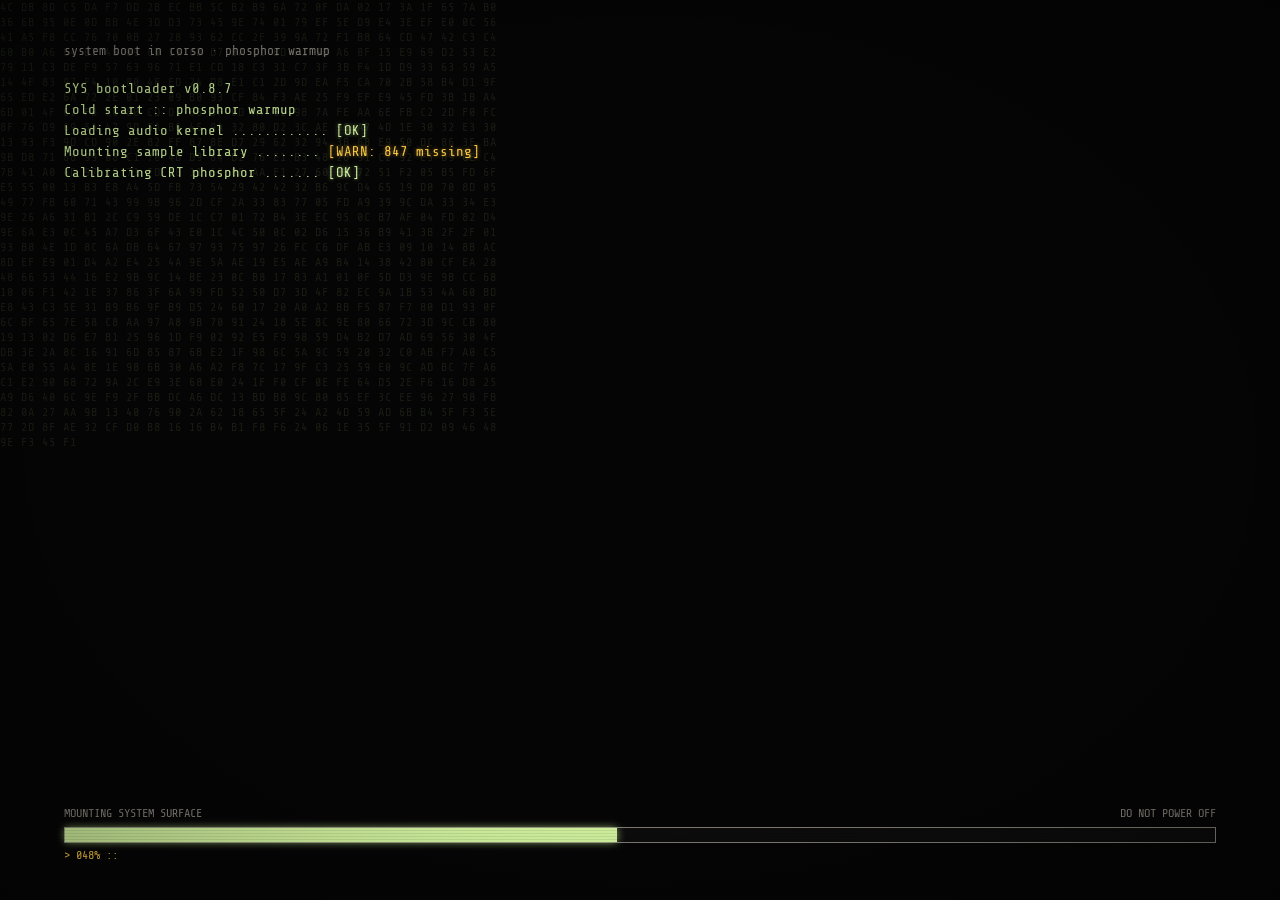
==== index.html @ 9a3f4247 "init LZYYY_SYS: boot screen, desktop, file manager - Boot preloader (asset + fonts) con overlay CRT," ====
<!DOCTYPE html>
<html lang="it">
<head>
  <meta charset="UTF-8">
  <meta name="viewport" content="width=device-width, initial-scale=1.0">
  <title>LZYYY_SYS</title>

  <!-- Font CRT (precaricati dal boot via document.fonts.ready) -->
  <link rel="preconnect" href="https://fonts.googleapis.com">
  <link rel="preconnect" href="https://fonts.gstatic.com" crossorigin>
  <link href="https://fonts.googleapis.com/css2?family=VT323&family=Orbitron:wght@400;700&family=IBM+Plex+Mono:wght@400;500&family=Share+Tech+Mono&display=swap" rel="stylesheet">

  <link rel="stylesheet" href="style/base.css">
  <link rel="stylesheet" href="style/boot.css">
  <link rel="stylesheet" href="style/desktop.css">
</head>
<body>

  <!-- ===================== DESKTOP (sotto il boot) ===================== -->
  <div id="desktop">
    <div class="sys-banner">
      <b>LZYYY_SYS</b> v0.8.7 :: phosphor session<br>
      mem 0x4C5A · samples 847 missing · coherence [FAIL]
    </div>

    <div id="icon-layer"><!-- icone generate da desktop.js --></div>

    <!-- Taskbar -->
    <div id="taskbar">
      <div class="tb-start">▚ START</div>
      <div id="tb-tasks"><!-- finestre aperte (windows.js) --></div>
      <div id="tb-clock">--:--:--</div>
    </div>
  </div>

  <!-- ===================== BOOT OVERLAY (sopra tutto) ===================== -->
  <div id="boot-overlay">
    <div id="boot-hex"></div>
    <div class="boot-sub">system boot in corso · phosphor warmup</div>

    <div id="boot-log"></div>

    <div class="boot-progress-wrap">
      <div class="boot-progress-meta">
        <span>MOUNTING SYSTEM SURFACE</span>
        <span>DO NOT POWER OFF</span>
      </div>
      <div id="boot-bar"><div id="boot-bar-fill"></div></div>
      <div id="boot-bar-pct">> 000% ::</div>
    </div>
  </div>

  <!-- Overlay CRT globale (scanline + flicker), sopra tutto, non cliccabile -->
  <div id="crt-overlay"></div>

  <script src="js/desktop.js"></script>
  <script src="js/boot.js"></script>
</body>
</html>
---- style/base.css ----
/* =========================================================
   LZYYY_SYS — base.css
   Variabili globali + reset + overlay CRT condivisi
   Estetica: base fredda neutra + fosfori CRT (verde/ambra)
   Mood: PC-98 denso + Serial Experiments Lain (hex, scanline)
   ========================================================= */

:root {
  /* --- Palette base fredda --- */
  --white:    #f0ede8;
  --offwhite: #e2ddd6;
  --grey-l:   #c8c3bc;
  --grey-m:   #8a857e;
  --grey-d:   #3a3732;
  --black:    #111010;

  /* --- Fosfori CRT --- */
  --ph:  #d4f5a0;   /* verde */
  --am:  #ffcc44;   /* ambra */
  --panel: #1c1a17; /* pannelli scuri */

  /* --- Glow riutilizzabile --- */
  --glow-ph: 0 0 4px rgba(212, 245, 160, 0.55);
  --glow-am: 0 0 4px rgba(255, 204, 68, 0.55);

  /* --- Tipografia --- */
  --f-display: 'VT323', monospace;
  --f-head:    'Orbitron', sans-serif;
  --f-body:    'IBM Plex Mono', monospace;
  --f-micro:   'Share Tech Mono', monospace;

  /* --- Layout --- */
  --taskbar-h: 30px;
}

/* Reset essenziale */
*,
*::before,
*::after {
  margin: 0;
  padding: 0;
  box-sizing: border-box;
}

html,
body {
  height: 100%;
  overflow: hidden;
}

body {
  background: var(--black);
  color: var(--grey-d);
  font-family: var(--f-body);
  font-size: 14px;
  line-height: 1.4;
  /* Cursore crosshair su tutto il sito */
  cursor: crosshair;
  /* Niente selezione testo accidentale trascinando finestre */
  user-select: none;
  -webkit-font-smoothing: none;
}

/* =========================================================
   Overlay CRT globali (scanline + flicker + vignettatura)
   Fissi sopra tutto, non intercettano i click
   ========================================================= */

#crt-overlay {
  position: fixed;
  inset: 0;
  z-index: 9000;
  pointer-events: none;
}

/* Scanline orizzontali */
#crt-overlay::before {
  content: '';
  position: absolute;
  inset: 0;
  background: repeating-linear-gradient(
    to bottom,
    rgba(0, 0, 0, 0)    0px,
    rgba(0, 0, 0, 0)    2px,
    rgba(0, 0, 0, 0.16) 3px,
    rgba(0, 0, 0, 0.16) 3px
  );
  background-size: 100% 3px;
}

/* Vignettatura + flicker raro */
#crt-overlay::after {
  content: '';
  position: absolute;
  inset: 0;
  background: radial-gradient(
    ellipse at center,
    rgba(0, 0, 0, 0) 55%,
    rgba(0, 0, 0, 0.35) 100%
  );
  animation: crt-flicker 6s steps(60) infinite;
}

@keyframes crt-flicker {
  0%, 96%, 100% { opacity: 1; }
  97%           { opacity: 0.82; }
  98%           { opacity: 1; }
  99%           { opacity: 0.9; }
}

/* Respiro lento del glow fosforo (riutilizzabile via classe) */
@keyframes phosphor-breathe {
  0%, 100% { text-shadow: var(--glow-ph); }
  50%      { text-shadow: 0 0 7px rgba(212, 245, 160, 0.85); }
}

/* Scrollbar custom sottile */
::-webkit-scrollbar { width: 8px; height: 8px; }
::-webkit-scrollbar-track { background: var(--panel); }
::-webkit-scrollbar-thumb {
  background: var(--grey-m);
  border: 1px solid var(--black);
}
::-webkit-scrollbar-thumb:hover { background: var(--ph); }

/* Utility */
.ph { color: var(--ph); text-shadow: var(--glow-ph); }
.am { color: var(--am); text-shadow: var(--glow-am); }
.hidden { display: none !important; }
---- style/boot.css ----
/* =========================================================
   LZYYY_SYS — boot.css
   Schermata di avvio / preloader sopra il desktop
   Copre il caricamento asset; svanisce a load completo
   ========================================================= */

#boot-overlay {
  position: fixed;
  inset: 0;
  z-index: 8000;
  background: #050505;
  color: var(--ph);
  font-family: var(--f-micro);
  display: flex;
  flex-direction: column;
  padding: 4vh 5vw;
  overflow: hidden;
  transition: opacity 0.6s ease, filter 0.6s ease;
}

/* Stato di chiusura: flash CRT poi via */
#boot-overlay.boot-done {
  opacity: 0;
  filter: brightness(2.4) blur(1px);
  pointer-events: none;
}

/* Stream esadecimale di sfondo (mood Lain) */
#boot-hex {
  position: absolute;
  inset: 0;
  z-index: 0;
  color: rgba(212, 245, 160, 0.10);
  font-size: 12px;
  line-height: 1.25;
  letter-spacing: 1px;
  white-space: pre-wrap;
  word-break: break-all;
  overflow: hidden;
  pointer-events: none;
}

/* Header sistema */
.boot-header {
  position: relative;
  z-index: 1;
  font-family: var(--f-display);
  font-size: clamp(28px, 6vw, 64px);
  letter-spacing: 2px;
  color: var(--ph);
  text-shadow: var(--glow-ph);
  animation: phosphor-breathe 4s ease-in-out infinite;
  line-height: 1;
}

.boot-sub {
  position: relative;
  z-index: 1;
  font-family: var(--f-micro);
  font-size: 13px;
  color: var(--grey-m);
  margin-top: 6px;
  margin-bottom: 18px;
}

/* Log terminale di avvio */
#boot-log {
  position: relative;
  z-index: 1;
  flex: 1;
  overflow: hidden;
  font-size: 14px;
  line-height: 1.5;
}

.boot-line { display: block; white-space: pre; }
.boot-line .tag-ok   { color: var(--ph); text-shadow: var(--glow-ph); }
.boot-line .tag-warn { color: var(--am); text-shadow: var(--glow-am); }
.boot-line .tag-err  { color: #ff6b5e; }

/* Cursore a blocco ambra, blink a step */
.boot-cursor {
  display: inline-block;
  width: 9px;
  height: 1em;
  background: var(--am);
  box-shadow: var(--glow-am);
  vertical-align: text-bottom;
  animation: step-blink 1s steps(1) infinite;
}

@keyframes step-blink {
  0%, 50%   { opacity: 1; }
  50.01%, 100% { opacity: 0; }
}

/* Barra di avanzamento */
.boot-progress-wrap {
  position: relative;
  z-index: 1;
  margin-top: 16px;
}

.boot-progress-meta {
  display: flex;
  justify-content: space-between;
  font-size: 12px;
  color: var(--grey-m);
  margin-bottom: 5px;
}

#boot-bar {
  height: 16px;
  border: 1px solid var(--grey-m);
  background: #0c0c0c;
  position: relative;
  /* Click sulla barra = hook easter egg EE-01 (gestito in JS) */
  cursor: crosshair;
}

#boot-bar-fill {
  height: 100%;
  width: 0%;
  background: var(--ph);
  box-shadow: 0 0 8px rgba(212, 245, 160, 0.7);
  transition: width 0.25s linear;
}

/* Glitch della barra durante il freeze */
#boot-bar.glitch #boot-bar-fill {
  background: var(--am);
  animation: bar-glitch 0.18s steps(2) infinite;
}

@keyframes bar-glitch {
  0%   { transform: translateX(0); }
  50%  { transform: translateX(-2px); filter: hue-rotate(40deg); }
  100% { transform: translateX(2px); }
}

#boot-bar-pct {
  position: relative;
  z-index: 1;
  font-size: 12px;
  color: var(--am);
  margin-top: 4px;
}
---- style/desktop.css ----
/* =========================================================
   LZYYY_SYS — desktop.css
   Desktop, griglia icone, taskbar, orologio
   ========================================================= */

#desktop {
  position: fixed;
  inset: 0;
  background:
    radial-gradient(ellipse at 30% 20%, rgba(212,245,160,0.05), transparent 60%),
    var(--white);
  /* Texture pixel-noise sottile (mood PC-98) */
  background-blend-mode: normal;
  overflow: hidden;
}

/* Rumore digitale animato leggero */
#desktop::before {
  content: '';
  position: absolute;
  inset: 0;
  z-index: 0;
  opacity: 0.05;
  background-image:
    repeating-linear-gradient(0deg, var(--grey-d) 0 1px, transparent 1px 2px),
    repeating-linear-gradient(90deg, var(--grey-d) 0 1px, transparent 1px 2px);
  background-size: 3px 3px;
  pointer-events: none;
  animation: noise-shift 0.4s steps(4) infinite;
}

@keyframes noise-shift {
  0%   { transform: translate(0, 0); }
  25%  { transform: translate(-1px, 1px); }
  50%  { transform: translate(1px, -1px); }
  75%  { transform: translate(-1px, -1px); }
  100% { transform: translate(0, 0); }
}

/* Banner sistema in alto a sinistra (mood Lain hex/log) */
.sys-banner {
  position: absolute;
  top: 10px;
  left: 12px;
  z-index: 1;
  font-family: var(--f-micro);
  font-size: 11px;
  color: var(--grey-m);
  line-height: 1.5;
  pointer-events: none;
}
.sys-banner b { color: var(--grey-d); font-weight: 400; }

/* =========================================================
   Griglia icone desktop
   ========================================================= */

#icon-layer {
  position: absolute;
  inset: 0;
  z-index: 2;
  padding: 60px 0 0 16px;
  display: flex;
  flex-direction: column;
  flex-wrap: wrap;
  align-content: flex-start;
  gap: 6px;
  height: calc(100% - var(--taskbar-h));
}

.desk-icon {
  width: 92px;
  padding: 8px 4px;
  display: flex;
  flex-direction: column;
  align-items: center;
  gap: 6px;
  text-align: center;
  border: 1px solid transparent;
  cursor: crosshair;
  transition: background 0.08s, border-color 0.08s;
}

.desk-icon:hover {
  background: rgba(212, 245, 160, 0.14);
  border-color: var(--grey-l);
}

.desk-icon.selected {
  background: rgba(255, 204, 68, 0.18);
  border-color: var(--am);
}

.desk-icon .glyph {
  font-size: 30px;
  line-height: 1;
  filter: grayscale(0.2) contrast(1.1);
  /* Resa pixelata delle emoji per coerenza retro */
  image-rendering: pixelated;
}

.desk-icon .label {
  font-family: var(--f-micro);
  font-size: 11px;
  color: var(--grey-d);
  letter-spacing: 0.5px;
  word-break: break-word;
}

/* =========================================================
   Taskbar
   ========================================================= */

#taskbar {
  position: absolute;
  left: 0;
  right: 0;
  bottom: 0;
  height: var(--taskbar-h);
  z-index: 5000;
  background: var(--panel);
  border-top: 1px solid var(--grey-m);
  display: flex;
  align-items: stretch;
  font-family: var(--f-micro);
  font-size: 12px;
  color: var(--white);
}

.tb-start {
  display: flex;
  align-items: center;
  padding: 0 14px;
  font-family: var(--f-head);
  font-size: 12px;
  letter-spacing: 1px;
  color: var(--ph);
  text-shadow: var(--glow-ph);
  border-right: 1px solid var(--grey-m);
  cursor: crosshair;
}
.tb-start:hover { background: rgba(212, 245, 160, 0.12); }

/* Area finestre aperte (popolata da windows.js più avanti) */
#tb-tasks {
  flex: 1;
  display: flex;
  align-items: center;
  gap: 4px;
  padding: 0 8px;
  overflow: hidden;
}

#tb-clock {
  display: flex;
  align-items: center;
  padding: 0 14px;
  border-left: 1px solid var(--grey-m);
  color: var(--am);
  text-shadow: var(--glow-am);
  letter-spacing: 1px;
  cursor: crosshair;
}

/* =========================================================
   Finestra placeholder (versione minima, pre-windows.js)
   ========================================================= */

.win {
  position: absolute;
  z-index: 100;
  min-width: 280px;
  background: var(--offwhite);
  border: 1px solid var(--grey-d);
  box-shadow: 4px 4px 0 rgba(17, 16, 16, 0.4);
  display: flex;
  flex-direction: column;
}

.win-title {
  display: flex;
  align-items: center;
  justify-content: space-between;
  height: 24px;
  padding: 0 6px 0 10px;
  background: var(--grey-d);
  color: var(--white);
  font-family: var(--f-micro);
  font-size: 12px;
  letter-spacing: 0.5px;
  cursor: move;
}

.win-close {
  width: 16px;
  height: 16px;
  line-height: 15px;
  text-align: center;
  background: var(--grey-m);
  color: var(--black);
  cursor: crosshair;
}
.win-close:hover { background: #ff6b5e; }

.win-body {
  padding: 14px;
  font-family: var(--f-body);
  font-size: 13px;
  color: var(--grey-d);
  line-height: 1.5;
}

/* Corpo che ospita un'app standalone in iframe: niente padding */
.win-body.win-app {
  padding: 0;
  background: var(--panel);
}
.win-body.win-app iframe {
  display: block;
  width: 100%;
  height: 100%;
  border: 0;
}
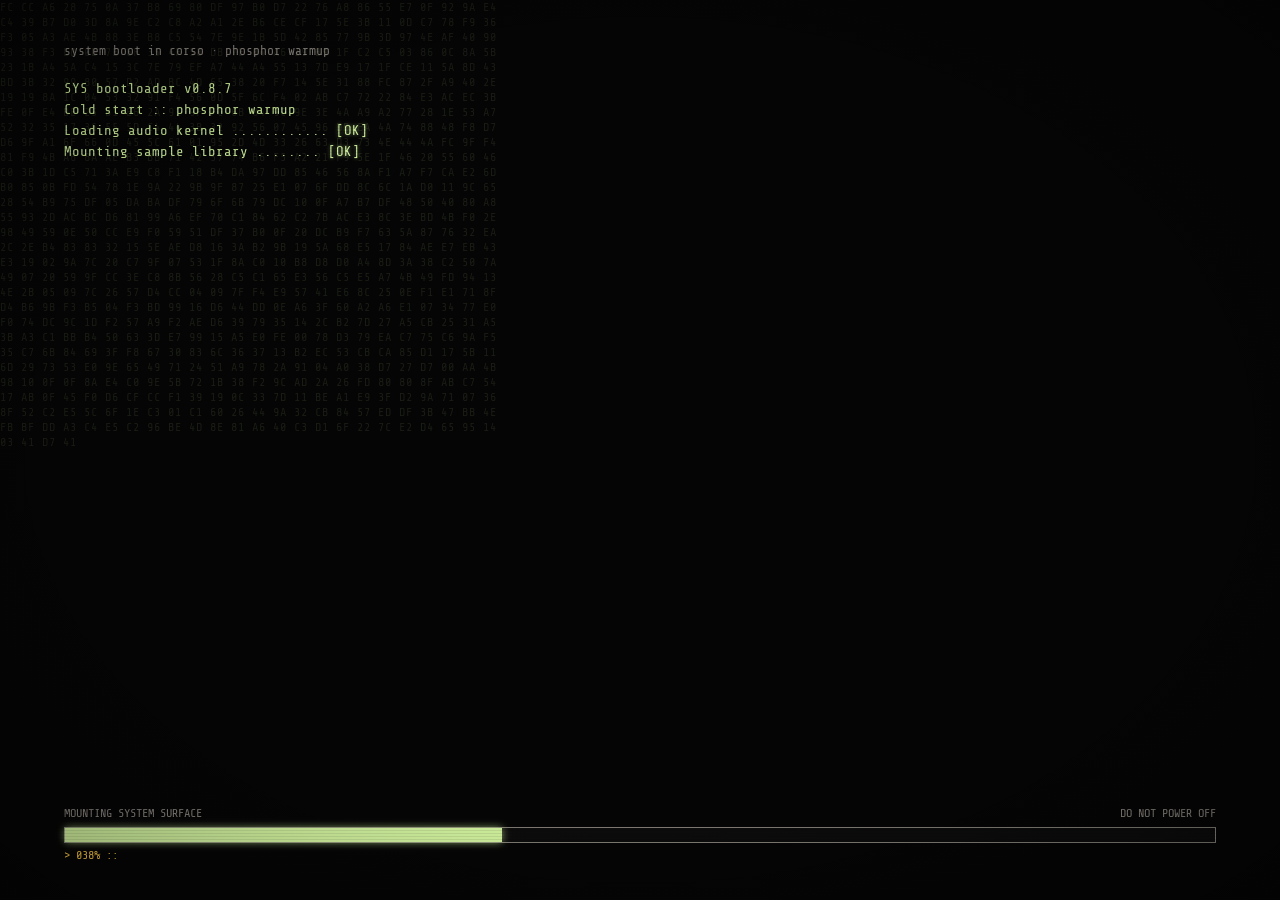
==== commit 871db9ba: "feat: browser+presave, tetris, synth, file manager folders, easter egg - Browser app: presave orcd e" ====
--- a/index.html
+++ b/index.html
@@ -20,7 +20,7 @@
   <div id="desktop">
     <div class="sys-banner">
       <b>LZYYY_SYS</b> v0.8.7 :: phosphor session<br>
-      mem 0x4C5A · samples 847 missing · coherence [FAIL]
+      mem 0x4C5A · coherence [FAIL]
     </div>
 
     <div id="icon-layer"><!-- icone generate da desktop.js --></div>
@@ -28,6 +28,7 @@
     <!-- Taskbar -->
     <div id="taskbar">
       <div class="tb-start">▚ START</div>
+      <div id="tb-launch"><!-- launcher app (desktop.js) --></div>
       <div id="tb-tasks"><!-- finestre aperte (windows.js) --></div>
       <div id="tb-clock">--:--:--</div>
     </div>
@@ -54,6 +55,7 @@
   <div id="crt-overlay"></div>
 
   <script src="js/desktop.js"></script>
+  <script src="js/easter-eggs.js"></script>
   <script src="js/boot.js"></script>
 </body>
 </html>
--- a/style/base.css
+++ b/style/base.css
@@ -30,7 +30,7 @@
   --f-micro:   'Share Tech Mono', monospace;
 
   /* --- Layout --- */
-  --taskbar-h: 30px;
+  --taskbar-h: 56px;
 }
 
 /* Reset essenziale */
--- a/style/desktop.css
+++ b/style/desktop.css
@@ -141,6 +141,34 @@
 }
 .tb-start:hover { background: rgba(212, 245, 160, 0.12); }
 
+/* Launcher app nella taskbar (tutte tranne il Cestino) */
+#tb-launch {
+  display: flex;
+  align-items: stretch;
+  border-right: 1px solid var(--grey-m);
+}
+
+.tb-app {
+  display: flex;
+  flex-direction: column;
+  align-items: center;
+  justify-content: center;
+  gap: 3px;
+  padding: 0 12px;
+  cursor: crosshair;
+  border-right: 1px solid rgba(138, 133, 126, 0.3);
+  color: var(--grey-l);
+  white-space: nowrap;
+}
+.tb-app:hover {
+  background: rgba(212, 245, 160, 0.12);
+  color: var(--ph);
+  text-shadow: var(--glow-ph);
+}
+.tb-app:active { background: rgba(255, 204, 68, 0.18); }
+.tb-app .g { font-size: 20px; line-height: 1; filter: grayscale(0.2); }
+.tb-app .t { font-size: 10px; letter-spacing: 0.5px; line-height: 1; }
+
 /* Area finestre aperte (popolata da windows.js più avanti) */
 #tb-tasks {
   flex: 1;
@@ -210,6 +238,84 @@
   line-height: 1.5;
 }
 
+/* =========================================================
+   Easter egg: popup antivirus + virus "ASCOLTA LAZYYY"
+   ========================================================= */
+
+/* Popup antivirus (toast in basso a destra) */
+.av-popup {
+  position: fixed;
+  right: 14px;
+  bottom: calc(var(--taskbar-h) + 14px);
+  width: 300px;
+  z-index: 7500;
+  background: var(--offwhite);
+  border: 1px solid var(--grey-d);
+  box-shadow: 4px 4px 0 rgba(17, 16, 16, 0.4);
+  font-family: var(--f-body);
+  animation: av-in 0.3s ease;
+}
+@keyframes av-in {
+  from { transform: translateY(20px); opacity: 0; }
+  to   { transform: none; opacity: 1; }
+}
+.av-head {
+  display: flex; justify-content: space-between; align-items: center;
+  background: #b32d2d; color: #fff;
+  padding: 5px 8px;
+  font-family: var(--f-micro); font-size: 12px; letter-spacing: 0.5px;
+}
+.av-head .x { cursor: crosshair; padding: 0 4px; }
+.av-body { padding: 12px; font-size: 12px; color: var(--grey-d); line-height: 1.5; }
+.av-body b { color: #b32d2d; }
+.av-scan { height: 10px; border: 1px solid var(--grey-m); margin: 10px 0 6px; background: #0c0c0c; }
+.av-scan > i { display: block; height: 100%; width: 0; background: var(--ph); box-shadow: var(--glow-ph); }
+.av-actions { display: flex; gap: 8px; margin-top: 10px; }
+.av-btn {
+  flex: 1; text-align: center; padding: 6px; cursor: crosshair;
+  font-family: var(--f-micro); font-size: 12px; border: 1px solid var(--grey-d);
+}
+.av-btn.primary { background: var(--ph); color: var(--black); border-color: var(--ph); }
+.av-btn.primary:hover { background: var(--am); border-color: var(--am); }
+.av-btn.ghost:hover { background: var(--grey-l); }
+
+/* Finestre virus che si moltiplicano */
+.virus-win {
+  position: fixed; z-index: 7000; width: 200px;
+  background: var(--panel); border: 1px solid var(--ph);
+  box-shadow: 0 0 12px rgba(212, 245, 160, 0.5);
+  font-family: var(--f-micro);
+  animation: virus-jit 0.2s steps(2) infinite;
+}
+@keyframes virus-jit {
+  0%   { transform: translate(0, 0); }
+  50%  { transform: translate(-1px, 1px); }
+  100% { transform: translate(1px, -1px); }
+}
+.virus-win .vw-head {
+  display: flex; justify-content: space-between;
+  background: var(--ph); color: var(--black);
+  padding: 3px 6px; font-size: 11px;
+}
+.virus-win .vw-head .x { cursor: crosshair; padding: 0 3px; }
+.virus-win .vw-body { padding: 14px 10px; text-align: center; }
+.virus-win .vw-body .big {
+  font-family: var(--f-display); font-size: 28px; line-height: 1;
+  color: var(--ph); text-shadow: var(--glow-ph);
+}
+.virus-win .vw-body a { display: inline-block; margin-top: 8px; color: var(--am); font-size: 11px; text-decoration: none; }
+.virus-win .vw-body a:hover { text-decoration: underline; }
+
+/* Pulsante per terminare l'infestazione */
+.virus-purge {
+  position: fixed; left: 50%; bottom: calc(var(--taskbar-h) + 14px);
+  transform: translateX(-50%);
+  z-index: 7600; padding: 8px 16px; cursor: crosshair;
+  background: #b32d2d; color: #fff; border: 1px solid #fff;
+  font-family: var(--f-micro); font-size: 12px; letter-spacing: 0.5px;
+}
+.virus-purge:hover { background: #d13838; }
+
 /* Corpo che ospita un'app standalone in iframe: niente padding */
 .win-body.win-app {
   padding: 0;
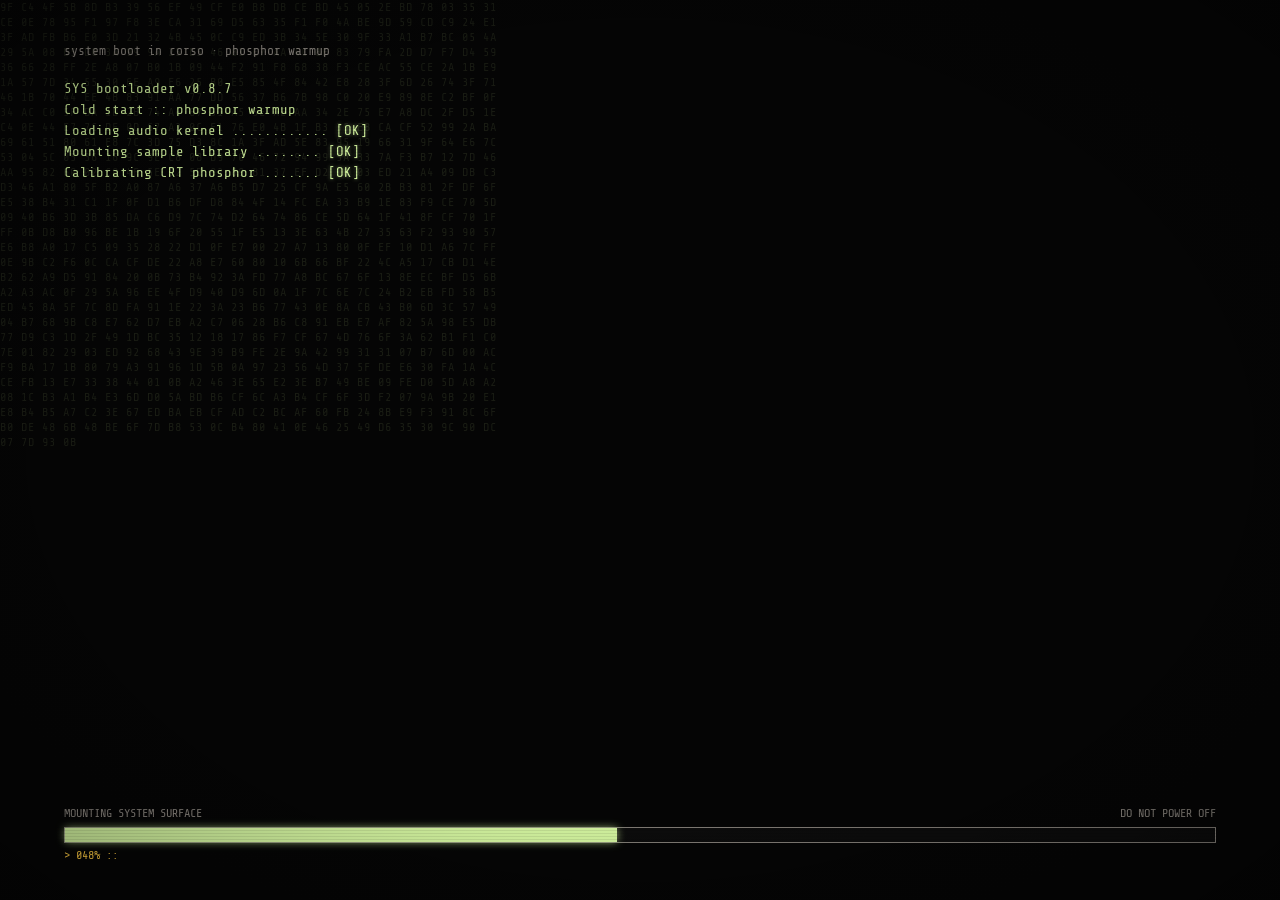
==== commit cb099a43: "fix(deploy): cache js/css non piu immutable + cache-bust ?v=2 max-age=31536000 immutable su /js e /s" ====
--- a/index.html
+++ b/index.html
@@ -10,9 +10,10 @@
   <link rel="preconnect" href="https://fonts.gstatic.com" crossorigin>
   <link href="https://fonts.googleapis.com/css2?family=VT323&family=Orbitron:wght@400;700&family=IBM+Plex+Mono:wght@400;500&family=Share+Tech+Mono&display=swap" rel="stylesheet">
 
-  <link rel="stylesheet" href="style/base.css">
-  <link rel="stylesheet" href="style/boot.css">
-  <link rel="stylesheet" href="style/desktop.css">
+  <!-- ?v=2: cache-bust — le versioni precedenti erano servite "immutable" -->
+  <link rel="stylesheet" href="style/base.css?v=2">
+  <link rel="stylesheet" href="style/boot.css?v=2">
+  <link rel="stylesheet" href="style/desktop.css?v=2">
 </head>
 <body>
 
@@ -54,8 +55,8 @@
   <!-- Overlay CRT globale (scanline + flicker), sopra tutto, non cliccabile -->
   <div id="crt-overlay"></div>
 
-  <script src="js/desktop.js"></script>
-  <script src="js/easter-eggs.js"></script>
-  <script src="js/boot.js"></script>
+  <script src="js/desktop.js?v=2"></script>
+  <script src="js/easter-eggs.js?v=2"></script>
+  <script src="js/boot.js?v=2"></script>
 </body>
 </html>
--- a/style/desktop.css
+++ b/style/desktop.css
@@ -327,3 +327,88 @@
   height: 100%;
   border: 0;
 }
+
+/* =========================================================
+   Mobile (≤768px) — layout adattato per touch
+   ========================================================= */
+
+@media (max-width: 768px) {
+  /* Banner sistema: nascosto, troppo piccolo */
+  .sys-banner { display: none; }
+
+  /* Icone: griglia a 4 colonne anziché lista verticale */
+  #icon-layer {
+    flex-direction: row;
+    flex-wrap: wrap;
+    align-content: flex-start;
+    padding: 14px 12px 0;
+    gap: 10px;
+    justify-content: flex-start;
+  }
+
+  .desk-icon {
+    width: calc(25% - 8px);
+    padding: 12px 4px;
+    gap: 8px;
+  }
+
+  .desk-icon .glyph { font-size: 34px; }
+  .desk-icon .label { font-size: 10px; }
+
+  /* Launcher taskbar: nascosto — le app stanno sul desktop */
+  #tb-launch { display: none; }
+
+  /* Lista finestre aperte: nascosta — HOME è il modo per tornare */
+  #tb-tasks { display: none; }
+
+  /* HOME button */
+  .tb-start.tb-home {
+    color: var(--am);
+    text-shadow: var(--glow-am);
+    letter-spacing: 2px;
+    min-width: 80px;
+    justify-content: center;
+  }
+
+  /* Finestre: fullscreen sopra il desktop */
+  .win {
+    position: fixed !important;
+    left: 0 !important;
+    top: 0 !important;
+    width: 100% !important;
+    height: calc(100vh - var(--taskbar-h)) !important;
+    min-width: unset !important;
+    box-shadow: none !important;
+    border-left: none !important;
+    border-right: none !important;
+    border-top: none !important;
+  }
+
+  /* Corpo finestra: riempie lo spazio rimanente sotto la titlebar */
+  .win-body {
+    flex: 1;
+    overflow-y: auto;
+  }
+
+  /* Iframe app: occupa tutta l'altezza disponibile */
+  .win-body.win-app {
+    height: auto !important;
+  }
+
+  /* Titlebar non trascinabile su touch */
+  .win-title { cursor: default; }
+
+  /* Popup antivirus: full width su mobile */
+  .av-popup {
+    left: 0;
+    right: 0;
+    width: 100%;
+    bottom: var(--taskbar-h);
+  }
+
+  /* Pulsante purge centrato in basso */
+  .virus-purge {
+    width: 90%;
+    text-align: center;
+  }
+}
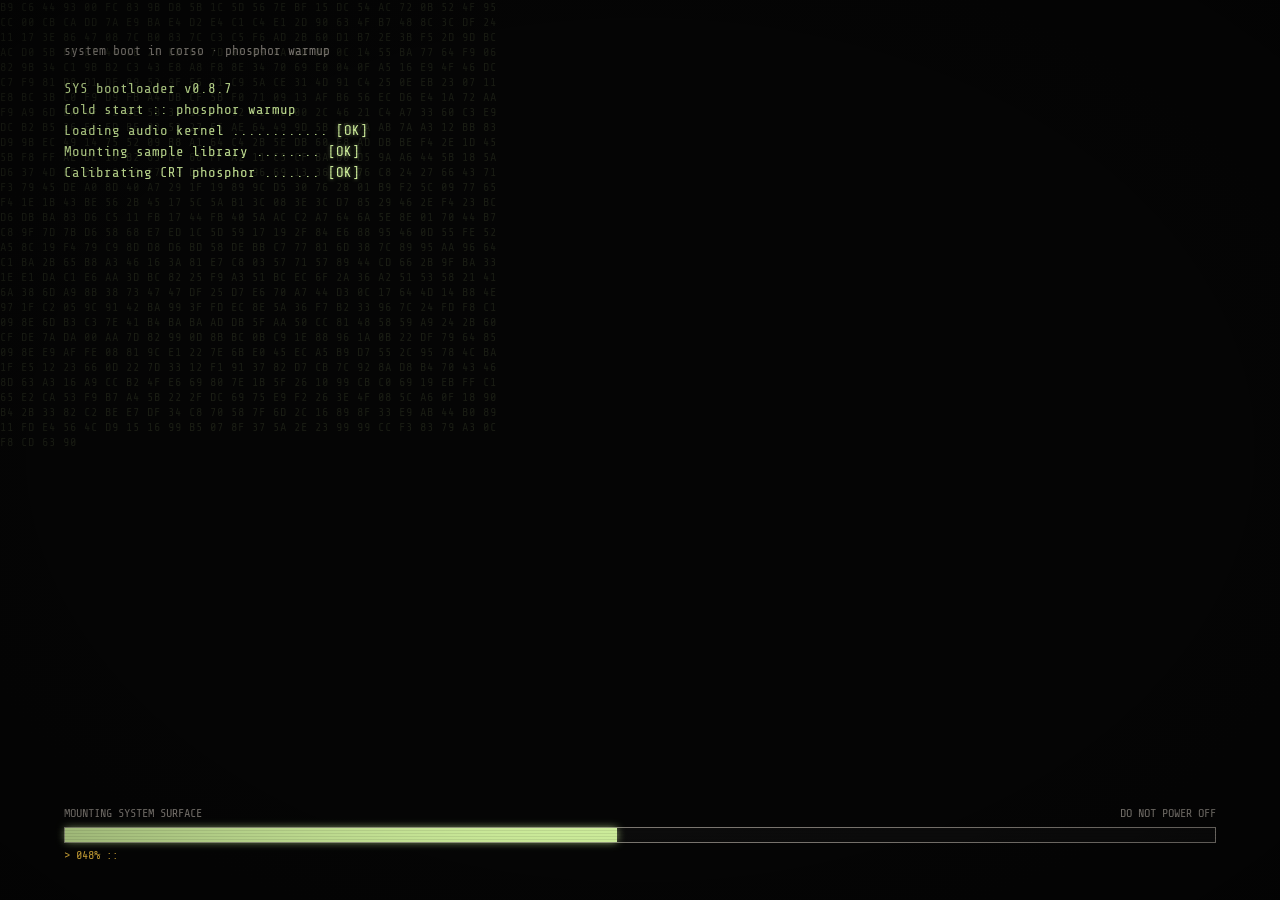
==== commit bd555105: "chore: tag ASCII art in testa a tutti i file sorgente Co-Authored-By: Claude Fable 5 <noreply@anthro" ====
--- a/index.html
+++ b/index.html
@@ -1,3 +1,30 @@
+<!--
+
+
+
+                             :1;
+                             wd8}
+                             MM8L
+                            lpbMOL
+                ,)c)        tCpOcOp}            .1}       .l1}
+                cdhp        qwd>;cmq1          !\MB}      {wBb
+               +waM[       lc00  ,(Uqa}         QaBL      WBBr
+               {pMM;       {c0[    ]CdBa1}       OdB}     8B8
+               CbMh        cCO`.    :jq8BB       <cpM     Q8M . `.
+              ;qhM0       cwMpcw~     .vv>        jcq[`;~~wM8ff(cLwc
+              (baMc   `[cQMMWkp[`            `,![/ZaMbOOUcdMM[[][jv>
+             ~ChabQ [cwppMMkf         `,[))c0cwWW8BB8M(.  cUM;
+            'cObpbk0ppdqCUcr  `;~1cccwCwaMMMkkMWBOvY0O    ]ck/
+         `[1cwhMhMMbpUf ]cbcwdkbpkbbaUvv>,cmw8bv   )Qq    <cqL
+     l[cwbhaMWWWWWMr:    daW8W0vvv      [UOhU>     [Cp     cQM!
+  ;[waMMMMMMMMMMMMMM)    <v(          lccOv>       cwp     !0ah,
+  _qM88MMMaMaMr <aMMML       1L1,    /cQ0>        !whr      j0Mp}
+  :vvvvv>]whab   jkM8ML     ~ckMMc ;/cOr          \WM[       jaM8`
+       )ZaaMM>   :jaM8b      <vabMMcwp[          ;CMM         <v>
+      lMB88k>      <vv>         vb8BMr            _[:
+      <BMMv`                     <M8ML
+                                  ;vv;
+-->
 <!DOCTYPE html>
 <html lang="it">
 <head>
--- a/style/base.css
+++ b/style/base.css
@@ -1,3 +1,30 @@
+/*
+
+
+
+                             :1;
+                             wd8}
+                             MM8L
+                            lpbMOL
+                ,)c)        tCpOcOp}            .1}       .l1}
+                cdhp        qwd>;cmq1          !\MB}      {wBb
+               +waM[       lc00  ,(Uqa}         QaBL      WBBr
+               {pMM;       {c0[    ]CdBa1}       OdB}     8B8
+               CbMh        cCO`.    :jq8BB       <cpM     Q8M . `.
+              ;qhM0       cwMpcw~     .vv>        jcq[`;~~wM8ff(cLwc
+              (baMc   `[cQMMWkp[`            `,![/ZaMbOOUcdMM[[][jv>
+             ~ChabQ [cwppMMkf         `,[))c0cwWW8BB8M(.  cUM;
+            'cObpbk0ppdqCUcr  `;~1cccwCwaMMMkkMWBOvY0O    ]ck/
+         `[1cwhMhMMbpUf ]cbcwdkbpkbbaUvv>,cmw8bv   )Qq    <cqL
+     l[cwbhaMWWWWWMr:    daW8W0vvv      [UOhU>     [Cp     cQM!
+  ;[waMMMMMMMMMMMMMM)    <v(          lccOv>       cwp     !0ah,
+  _qM88MMMaMaMr <aMMML       1L1,    /cQ0>        !whr      j0Mp}
+  :vvvvv>]whab   jkM8ML     ~ckMMc ;/cOr          \WM[       jaM8`
+       )ZaaMM>   :jaM8b      <vabMMcwp[          ;CMM         <v>
+      lMB88k>      <vv>         vb8BMr            _[:
+      <BMMv`                     <M8ML
+                                  ;vv;
+*/
 /* =========================================================
    LZYYY_SYS — base.css
    Variabili globali + reset + overlay CRT condivisi
--- a/style/boot.css
+++ b/style/boot.css
@@ -1,3 +1,30 @@
+/*
+
+
+
+                             :1;
+                             wd8}
+                             MM8L
+                            lpbMOL
+                ,)c)        tCpOcOp}            .1}       .l1}
+                cdhp        qwd>;cmq1          !\MB}      {wBb
+               +waM[       lc00  ,(Uqa}         QaBL      WBBr
+               {pMM;       {c0[    ]CdBa1}       OdB}     8B8
+               CbMh        cCO`.    :jq8BB       <cpM     Q8M . `.
+              ;qhM0       cwMpcw~     .vv>        jcq[`;~~wM8ff(cLwc
+              (baMc   `[cQMMWkp[`            `,![/ZaMbOOUcdMM[[][jv>
+             ~ChabQ [cwppMMkf         `,[))c0cwWW8BB8M(.  cUM;
+            'cObpbk0ppdqCUcr  `;~1cccwCwaMMMkkMWBOvY0O    ]ck/
+         `[1cwhMhMMbpUf ]cbcwdkbpkbbaUvv>,cmw8bv   )Qq    <cqL
+     l[cwbhaMWWWWWMr:    daW8W0vvv      [UOhU>     [Cp     cQM!
+  ;[waMMMMMMMMMMMMMM)    <v(          lccOv>       cwp     !0ah,
+  _qM88MMMaMaMr <aMMML       1L1,    /cQ0>        !whr      j0Mp}
+  :vvvvv>]whab   jkM8ML     ~ckMMc ;/cOr          \WM[       jaM8`
+       )ZaaMM>   :jaM8b      <vabMMcwp[          ;CMM         <v>
+      lMB88k>      <vv>         vb8BMr            _[:
+      <BMMv`                     <M8ML
+                                  ;vv;
+*/
 /* =========================================================
    LZYYY_SYS — boot.css
    Schermata di avvio / preloader sopra il desktop
--- a/style/desktop.css
+++ b/style/desktop.css
@@ -1,3 +1,30 @@
+/*
+
+
+
+                             :1;
+                             wd8}
+                             MM8L
+                            lpbMOL
+                ,)c)        tCpOcOp}            .1}       .l1}
+                cdhp        qwd>;cmq1          !\MB}      {wBb
+               +waM[       lc00  ,(Uqa}         QaBL      WBBr
+               {pMM;       {c0[    ]CdBa1}       OdB}     8B8
+               CbMh        cCO`.    :jq8BB       <cpM     Q8M . `.
+              ;qhM0       cwMpcw~     .vv>        jcq[`;~~wM8ff(cLwc
+              (baMc   `[cQMMWkp[`            `,![/ZaMbOOUcdMM[[][jv>
+             ~ChabQ [cwppMMkf         `,[))c0cwWW8BB8M(.  cUM;
+            'cObpbk0ppdqCUcr  `;~1cccwCwaMMMkkMWBOvY0O    ]ck/
+         `[1cwhMhMMbpUf ]cbcwdkbpkbbaUvv>,cmw8bv   )Qq    <cqL
+     l[cwbhaMWWWWWMr:    daW8W0vvv      [UOhU>     [Cp     cQM!
+  ;[waMMMMMMMMMMMMMM)    <v(          lccOv>       cwp     !0ah,
+  _qM88MMMaMaMr <aMMML       1L1,    /cQ0>        !whr      j0Mp}
+  :vvvvv>]whab   jkM8ML     ~ckMMc ;/cOr          \WM[       jaM8`
+       )ZaaMM>   :jaM8b      <vabMMcwp[          ;CMM         <v>
+      lMB88k>      <vv>         vb8BMr            _[:
+      <BMMv`                     <M8ML
+                                  ;vv;
+*/
 /* =========================================================
    LZYYY_SYS — desktop.css
    Desktop, griglia icone, taskbar, orologio
@@ -377,6 +404,8 @@
     top: 0 !important;
     width: 100% !important;
     height: calc(100vh - var(--taskbar-h)) !important;
+    /* dvh = viewport reale (esclude la barra del browser): senza, il fondo è tagliato */
+    height: calc(100dvh - var(--taskbar-h)) !important;
     min-width: unset !important;
     box-shadow: none !important;
     border-left: none !important;
@@ -412,3 +441,86 @@
     text-align: center;
   }
 }
+
+/* =========================================================
+   Glitch fullscreen — la finestra che lo richiede copre tutto
+   (sopra taskbar e altre finestre). Dichiarato dopo il blocco
+   mobile per vincere sui suoi !important.
+   ========================================================= */
+.win.glitch-full {
+  position: fixed !important;
+  inset: 0 !important;
+  width: 100vw !important;
+  height: 100vh !important;
+  height: 100dvh !important;
+  z-index: 99999 !important;
+  border: none !important;
+  box-shadow: none !important;
+}
+.win.glitch-full .win-title { display: none; }
+.win.glitch-full .win-body { height: 100% !important; flex: 1; }
+
+/* =========================================================
+   Crash screen — errore fatale fullscreen, sopra qualsiasi cosa
+   ========================================================= */
+#crash-screen {
+  position: fixed;
+  inset: 0;
+  z-index: 999999;
+  background: #0c0c0b;
+  color: var(--ph);
+  font-family: var(--f-micro), monospace;
+  display: flex;
+  align-items: center;
+  justify-content: center;
+  cursor: crosshair;
+}
+#crash-screen .crash-box {
+  max-width: 560px;
+  padding: 24px;
+  font-size: 14px;
+  line-height: 1.9;
+  text-shadow: 0 0 4px rgba(212, 245, 160, 0.55);
+}
+#crash-screen .crash-title {
+  display: inline-block;
+  background: var(--ph);
+  color: #0c0c0b;
+  padding: 2px 10px;
+  margin-bottom: 16px;
+  text-shadow: none;
+  letter-spacing: 1px;
+}
+#crash-screen .blink { animation: crash-blink 1s steps(2) infinite; }
+@keyframes crash-blink { 50% { opacity: 0; } }
+
+/* =========================================================
+   Massimizza/riduci finestre (bottone nella titlebar)
+   ========================================================= */
+.win-btns { display: flex; gap: 4px; }
+.win-max {
+  width: 16px;
+  height: 16px;
+  line-height: 15px;
+  text-align: center;
+  background: var(--grey-m);
+  color: var(--black);
+  cursor: crosshair;
+  font-size: 10px;
+}
+.win-max:hover { background: var(--am); }
+
+.win.maximized {
+  left: 0 !important;
+  top: 0 !important;
+  width: 100vw !important;
+  height: calc(100vh - var(--taskbar-h)) !important;
+  height: calc(100dvh - var(--taskbar-h)) !important;
+}
+.win.maximized .win-body { flex: 1; }
+.win.maximized .win-body.win-app { height: auto !important; }
+
+/* Su mobile le finestre sono gia fullscreen: bottone inutile */
+@media (max-width: 768px) {
+  .win-max { display: none; }
+}
